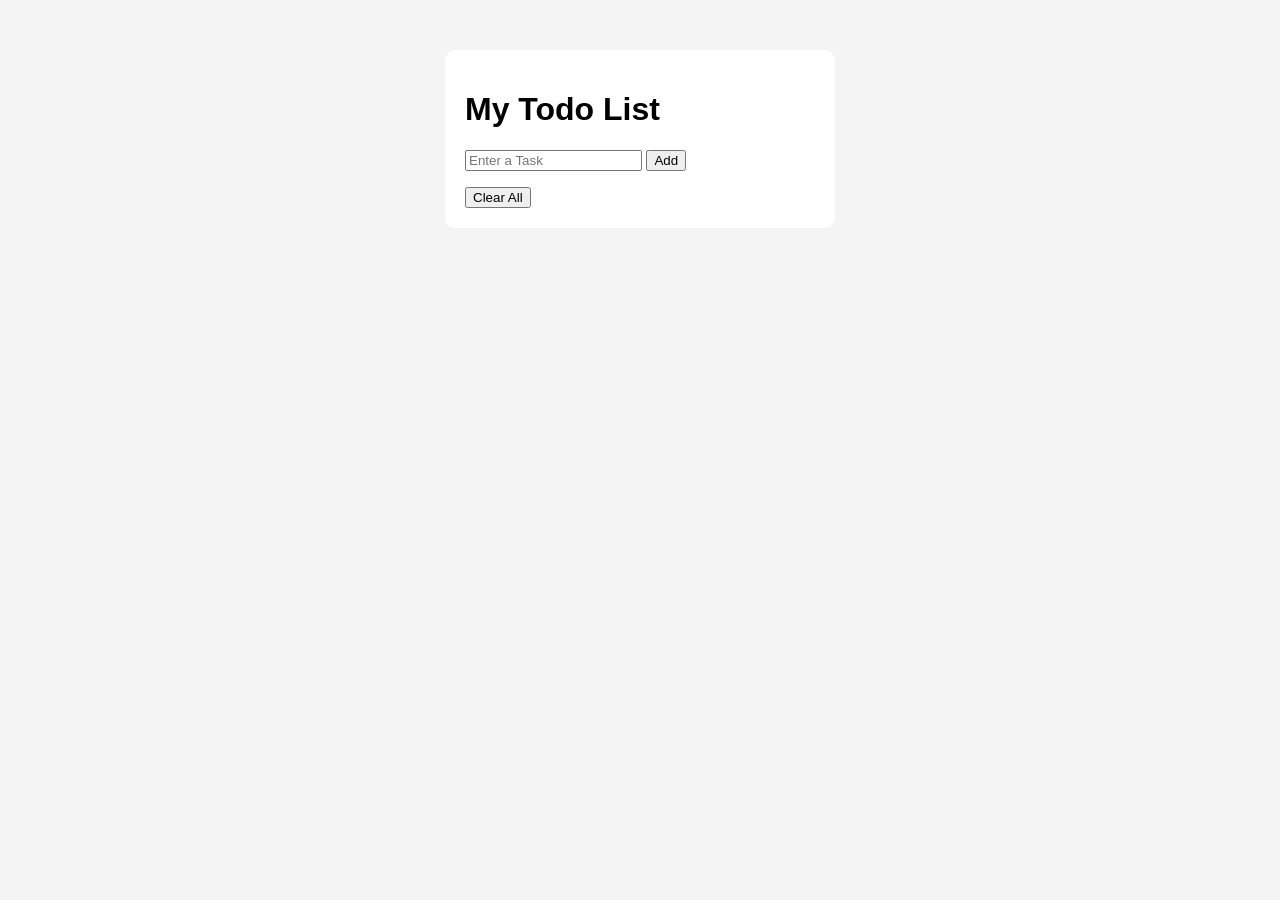
==== index.html @ 84432d78 "Added functions to add tasks and tick of completed tasks" ====
<!DOCTYPE html>
<html lang="en">
<head>
    <meta charset="UTF-8">
    <meta name="viewport" content="width=device-width, initial-scale=1.0">
    <title>Todo App</title>
    <link rel="stylesheet" href="/style.css">
</head>
<body>
    <div class="container">
        <h1>My Todo List</h1>
        <input placeholder="Enter a Task" id = "task">
        <button onclick="addTask()">Add</button>
        <ul id="list"></ul>
        <button onclick="clearAll()">Clear All</button>

    </div>
<script src="script.js"></script>

</body>
</html>
---- style.css ----
body {
    font-family: Arial;
    background: #f4f4f4;
    display: flex;
    justify-content: center;
    margin-top: 50px;
}

.container {
    background: white;
    padding: 20px;
    width: 350px;
    border-radius: 10px;
}
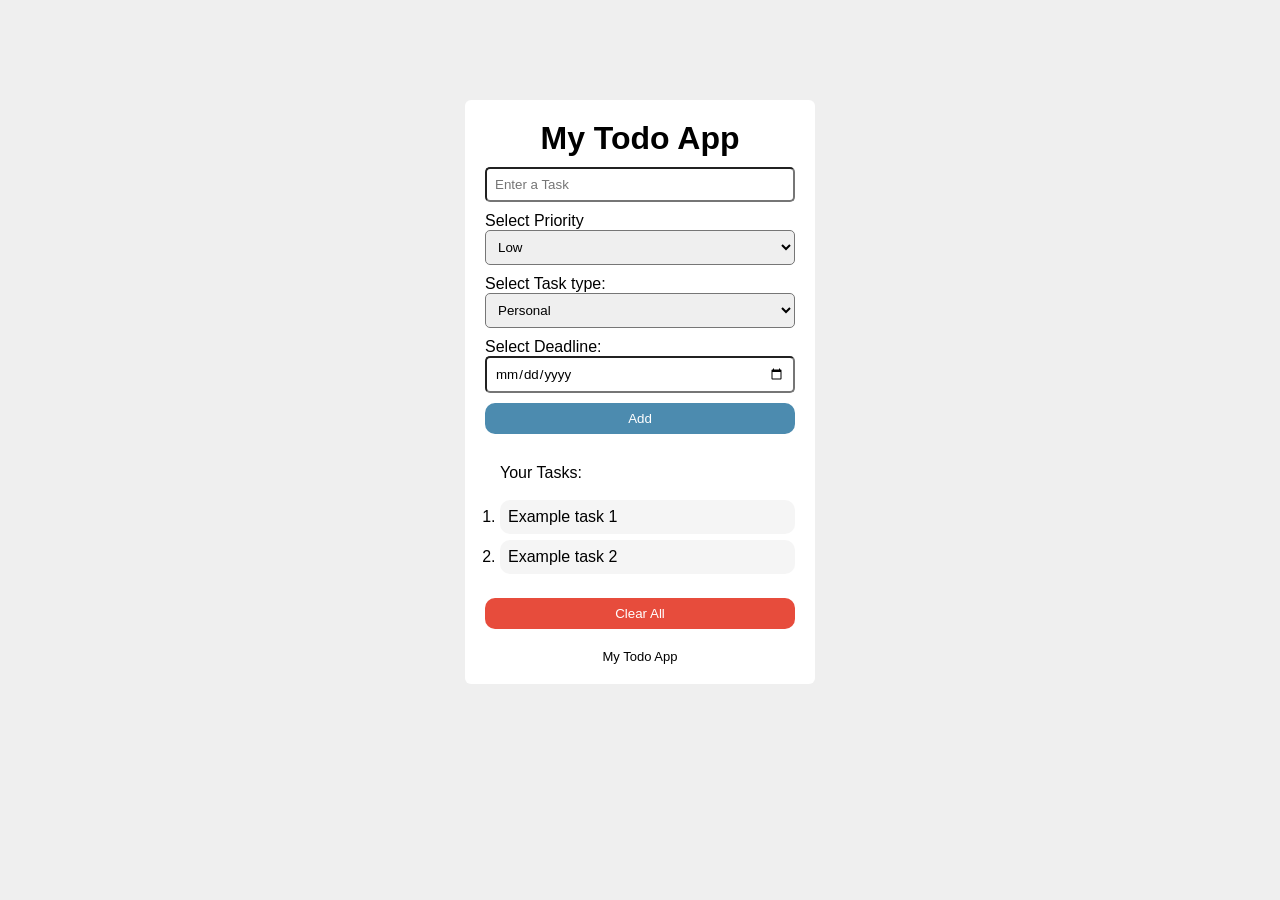
==== commit a927d9c0: "Added New Features" ====
--- a/index.html
+++ b/index.html
@@ -1,21 +1,57 @@
-<!DOCTYPE html>
+<!doctype html>
 <html lang="en">
-<head>
-    <meta charset="UTF-8">
-    <meta name="viewport" content="width=device-width, initial-scale=1.0">
+  <head>
+    <meta charset="UTF-8" />
+    <meta name="viewport" content="width=device-width, initial-scale=1.0" />
     <title>Todo App</title>
-    <link rel="stylesheet" href="/style.css">
-</head>
-<body>
+    <link rel="stylesheet" href="/style.css" />
+  </head>
+  <body>
     <div class="container">
-        <h1>My Todo List</h1>
-        <input placeholder="Enter a Task" id = "task">
-        <button onclick="addTask()">Add</button>
+      <header class="app-header">
+        <h1>My Todo App</h1>
+      </header>
+
+      <section class="input-section">
+        <input placeholder="Enter a Task" id="task" />
+
+        <p>Select Priority</p>
+        <select>
+          <option>Low</option>
+          <option>Medium</option>
+          <option>High</option>
+        </select>
+
+        <p>Select Task type:</p>
+        <select>
+          <option>Personal</option>
+          <option>School</option>
+          <option>Work</option></select
+        ><br />
+
+        <p>Select Deadline:</p>
+        <input type="date" />
+
+        <button>Add</button>
+      </section>
+
+      <section class="list-section">
         <ul id="list"></ul>
-        <button onclick="clearAll()">Clear All</button>
+        <p>Your Tasks:</p><br>
+        <ol id="list">
+          <li>Example task 1</li>
+          <li>Example task 2</li>
+          <br>
+        </ol>
+      </section>
 
+      <button class="clear-btn">Clear All</button>
+
+      <footer>
+        <p>My Todo App</p>
+      </footer>
     </div>
-<script src="script.js"></script>
 
-</body>
-</html>+    <script src="script.js"></script>
+  </body>
+</html>
--- a/style.css
+++ b/style.css
@@ -1,17 +1,65 @@
+* {
+  margin: 0;
+  padding: 0;
+  box-sizing: border-box;
+  font-family: Arial, sans-serif;
+}
+
 body {
-    font-family: Arial;
-    background: #f4f4f4;
-    display: flex;
-    justify-content: center;
-    margin-top: 50px;
+  background: #eaeaeac2;
+  display: flex;
+  justify-content: center;
+  padding: 100px 10px;
 }
 
 .container {
-    background: white;
-    padding: 20px;
-    width: 350px;
-    border-radius: 10px;
+  background: white;
+  width: 350px;
+  padding: 20px;
+  border-radius: 6px;
 }
 
+.app-header {
+  text-align: center;
+  margin-bottom: 10px;
+}
 
+.input-section {
+  margin-bottom: 20px;
+}
 
+input,
+select,
+button {
+  width: 100%;
+  padding: 8px;
+  margin-bottom: 10px;
+  border-radius: 5px;
+}
+
+button {
+  border: none;
+  background: #4c8baf;
+  color: white;
+  cursor: pointer;
+  border-radius: 10px;
+}
+.list-section {
+  padding-left: 15px;
+}
+.clear-btn {
+  background: #e74c3c;
+}
+
+li {
+  background: #dedede4f;
+  padding: 8px;
+  margin-bottom: 6px;
+  border-radius: 10px;
+}
+
+footer {
+  text-align: center;
+  font-size: 13px;
+  margin-top: 10px;
+}
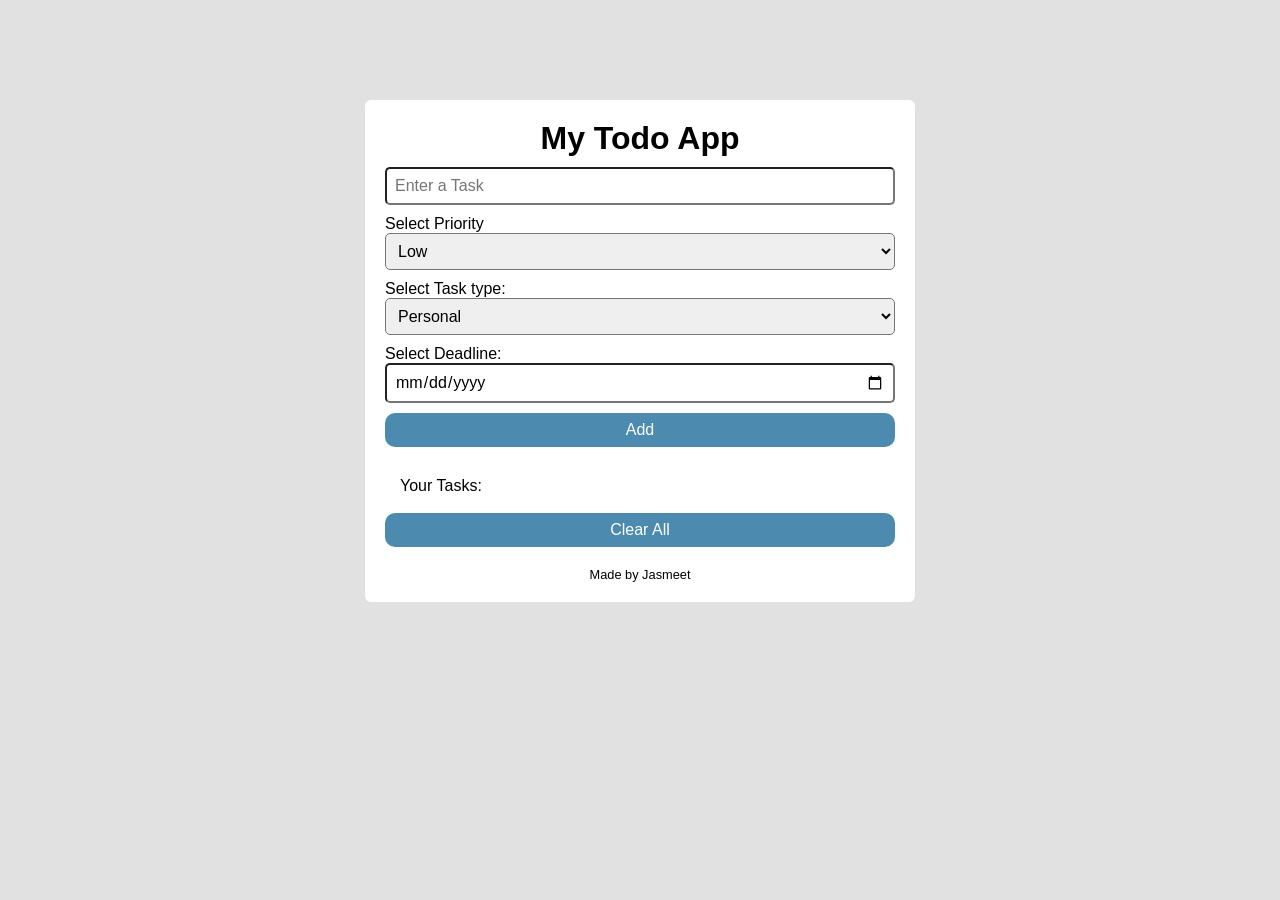
==== commit 67f4ab26: "Added task creation and clear all functionality" ====
--- a/index.html
+++ b/index.html
@@ -16,39 +16,35 @@
         <input placeholder="Enter a Task" id="task" />
 
         <p>Select Priority</p>
-        <select>
+        <select id="priority">
           <option>Low</option>
           <option>Medium</option>
           <option>High</option>
         </select>
 
         <p>Select Task type:</p>
-        <select>
+        <select id="task-type">
           <option>Personal</option>
           <option>School</option>
           <option>Work</option></select
         ><br />
 
         <p>Select Deadline:</p>
-        <input type="date" />
+        <input type="date" id="deadline" />
 
-        <button>Add</button>
+        <button id="add-btn">Add</button>
       </section>
 
       <section class="list-section">
-        <ul id="list"></ul>
-        <p>Your Tasks:</p><br>
-        <ol id="list">
-          <li>Example task 1</li>
-          <li>Example task 2</li>
-          <br>
-        </ol>
+        <p>Your Tasks:</p>
+        <ol id="task-list"></ol>
+        <br />
       </section>
 
-      <button class="clear-btn">Clear All</button>
+      <button id="clear-btn" class="clear-btn">Clear All</button>
 
       <footer>
-        <p>My Todo App</p>
+        <p>Made by Jasmeet</p>
       </footer>
     </div>
 
--- a/style.css
+++ b/style.css
@@ -1,3 +1,10 @@
+:root {
+  --btn-color: #4c8baf;
+  --background-color: #e2e1e1;
+  --card-color: #ffffff;
+  --task-bg: #faf3c0;
+}
+
 * {
   margin: 0;
   padding: 0;
@@ -6,15 +13,15 @@
 }
 
 body {
-  background: #eaeaeac2;
+  background: var(--background-color);
   display: flex;
   justify-content: center;
   padding: 100px 10px;
 }
 
 .container {
-  background: white;
-  width: 350px;
+  background: var(--card-color);
+  width: 550px;
   padding: 20px;
   border-radius: 6px;
 }
@@ -35,31 +42,40 @@
   padding: 8px;
   margin-bottom: 10px;
   border-radius: 5px;
+  font-size: 1rem;
 }
 
 button {
   border: none;
-  background: #4c8baf;
+  background: var(--btn-color);
   color: white;
   cursor: pointer;
   border-radius: 10px;
 }
+
+button:hover {
+  opacity: 0.9;
+  transition: 0.2s ease;
+}
+
 .list-section {
   padding-left: 15px;
 }
+
 .clear-btn {
-  background: #e74c3c;
+  background: var(--btn-color);
 }
 
 li {
-  background: #dedede4f;
+  background: var(--task-bg);
   padding: 8px;
   margin-bottom: 6px;
   border-radius: 10px;
+  font-size: 1rem;
 }
 
 footer {
   text-align: center;
-  font-size: 13px;
+  font-size: 0.8rem;
   margin-top: 10px;
 }
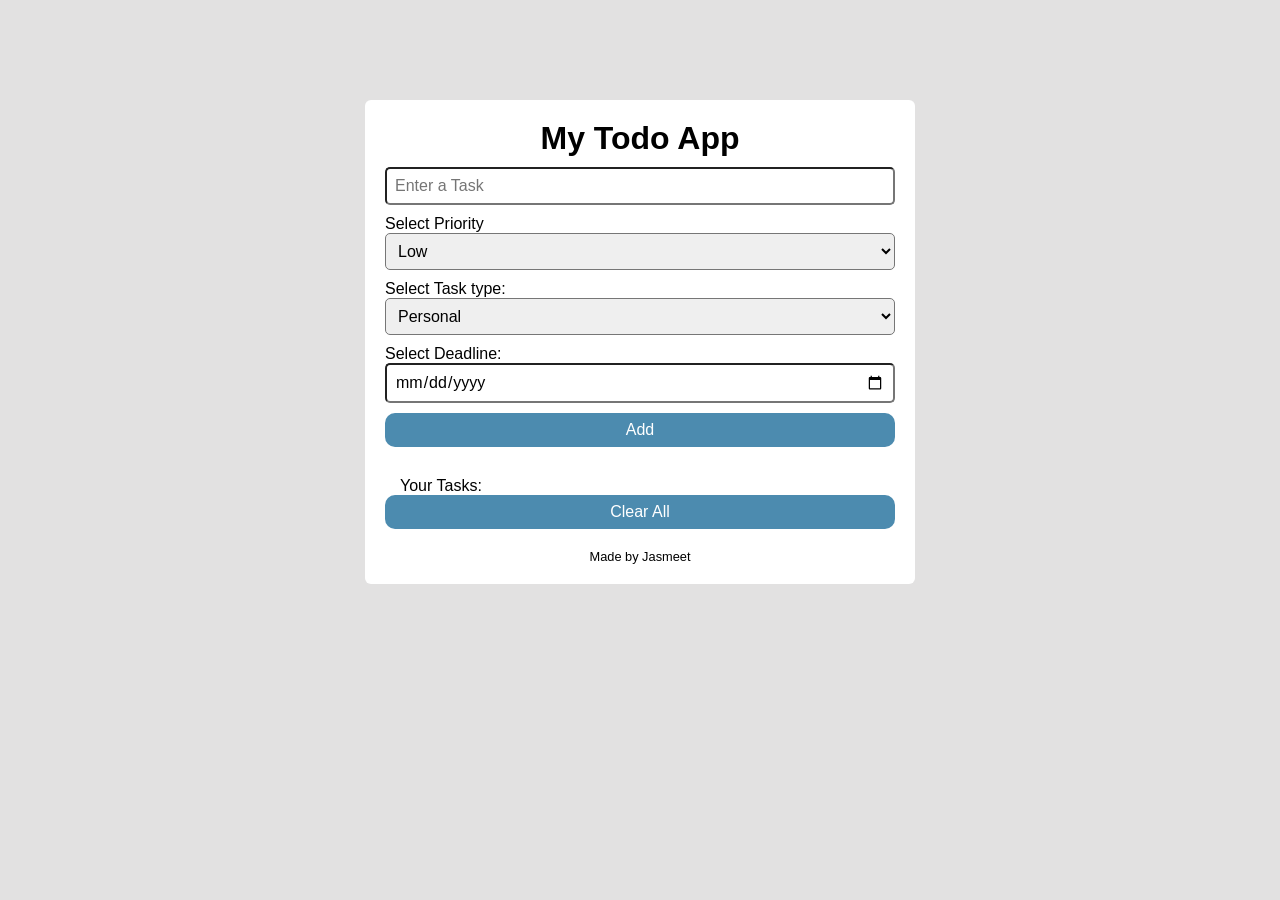
==== commit 9acafb49: "Refactored code and fixed XSS risk" ====
--- a/index.html
+++ b/index.html
@@ -38,7 +38,6 @@
       <section class="list-section">
         <p>Your Tasks:</p>
         <ol id="task-list"></ol>
-        <br />
       </section>
 
       <button id="clear-btn" class="clear-btn">Clear All</button>
